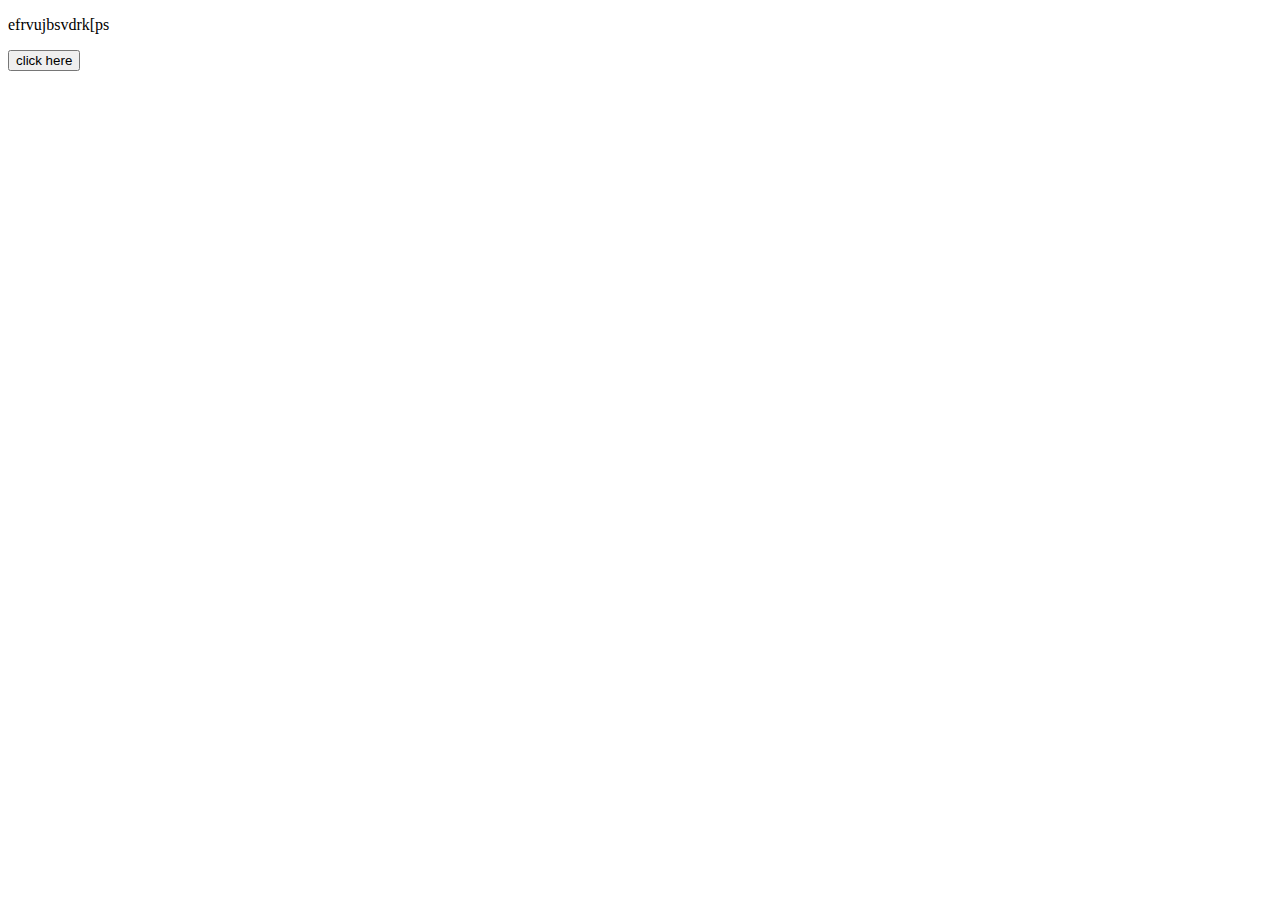
==== class/index.html @ c9f68aa3 "okay" ====
<!DOCTYPE html>
<html lang="en">
<head>
    <meta charset="UTF-8">
    <meta name="viewport" content="width=device-width, initial-scale=1.0">
    <title>Document</title>
</head>
<body>
    <p id="hello">efrvujbsvdrk[ps</p>
    <button id="clickme">click here</button>
    <script src="script.js"></script>
</body>
</html>
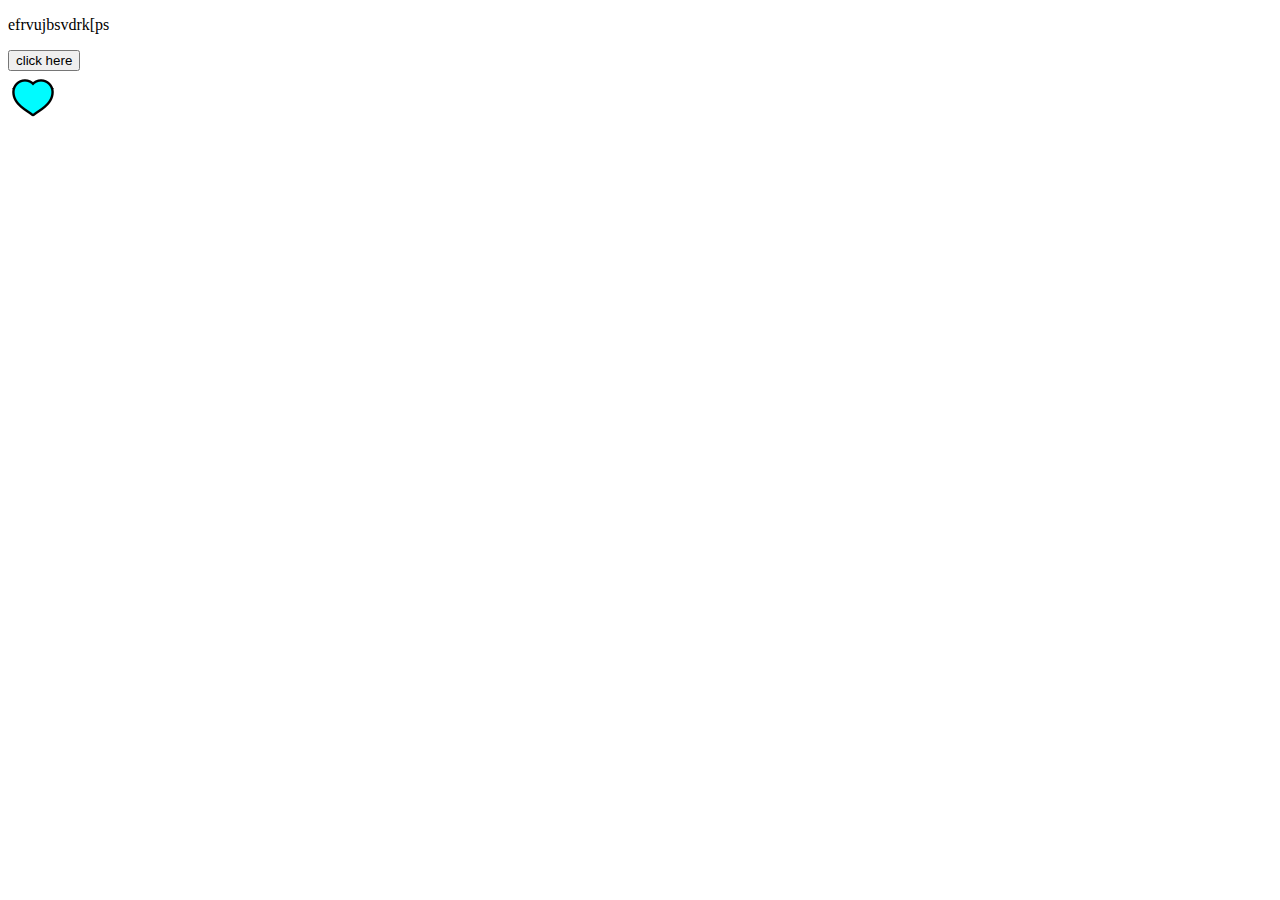
==== commit 15d7e877: "class" ====
--- a/class/index.html
+++ b/class/index.html
@@ -4,10 +4,18 @@
     <meta charset="UTF-8">
     <meta name="viewport" content="width=device-width, initial-scale=1.0">
     <title>Document</title>
+    <link href="styles.css" rel="stylesheet">
 </head>
 <body>
     <p id="hello">efrvujbsvdrk[ps</p>
     <button id="clickme">click here</button>
+
+    <div id="imagecontainer"> 
+
+    <img id="img1" src="assets/icons8-heart-50.png">
+    <img id="img2" src="assets/icons8-triangle-50.png">
+</div>
     <script src="script.js"></script>
+    
 </body>
 </html>--- a/class/styles.css
+++ b/class/styles.css
@@ -0,0 +1,8 @@
+#imagecontainer{
+    position: relative;
+    width:10px;
+}
+
+#img1{
+    position: absolute;
+}